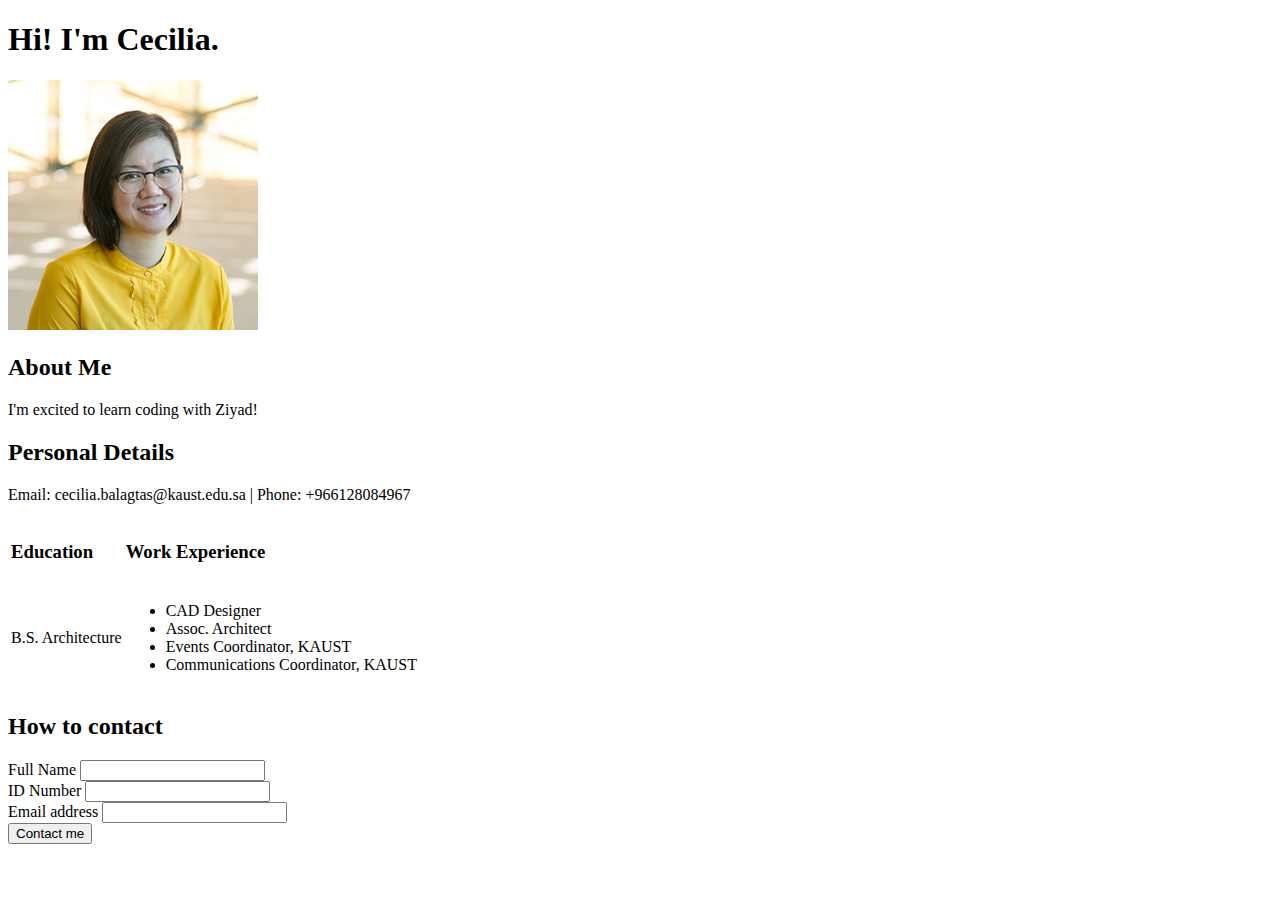
==== index.html @ 3f219b41 "Form-Table" ====
<!DOCTYPE html>
<html>
    
    <head>
        <title>My Portfolio</title>
    </head>
    <body>
        <h1>Hi! I'm Cecilia.</h1>
        <img src="Cecilia.jpg" width="250px" height="250px">
        <h2> About Me</h2>
        <p>I'm excited to learn coding with Ziyad!</p>
        <h2>Personal Details</h2>
        <p> Email: cecilia.balagtas@kaust.edu.sa | 
            Phone: +966128084967
        </p>
        <table>
            <tr>
                <td><h3> Education</h3></td>
                <td><h3>Work Experience</h3></td>
            </tr>
            <tr>
                <td>B.S. Architecture</td>
                <td>
                    <ul>
                        <li>CAD Designer</li>
                        <li>Assoc. Architect</li>
                        <li>Events Coordinator, KAUST</li>
                        <li>Communications Coordinator, KAUST</li>
                    </ul>
                </td>
            </tr>
        </table>
        <h2>How to contact</h2>
        <form>
            <label for="full name">Full Name</label>
            <input type="text" id="full_name" name="full_name"><br>
            <label for="id">ID Number</label>
            <input type="number" id="id" name="id"><br>
            <label for="email">Email address</label>
            <input type="email" id="email" name="name"><br>
            <button type="submit">Contact me</button>
        </form>
    </body>
</html>
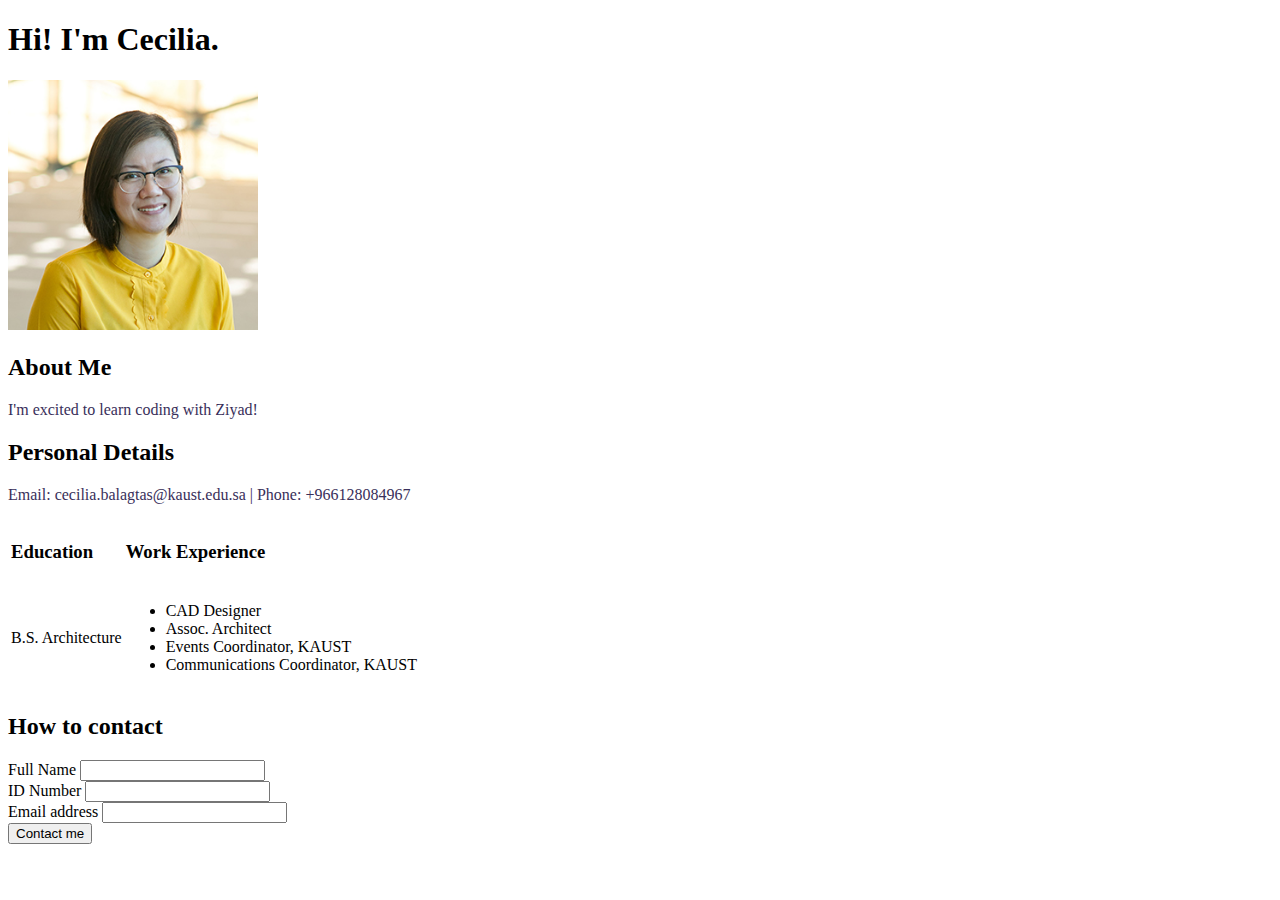
==== commit 78a40655: "Added colors" ====
--- a/index.html
+++ b/index.html
@@ -3,6 +3,7 @@
     
     <head>
         <title>My Portfolio</title>
+        <link rel="stylesheet" href="style.css">
     </head>
     <body>
         <h1>Hi! I'm Cecilia.</h1>
--- a/style.css
+++ b/style.css
@@ -0,0 +1,6 @@
+p{
+    color: #392F5A;
+}
+table:hover {
+    color:#9DD9D2
+}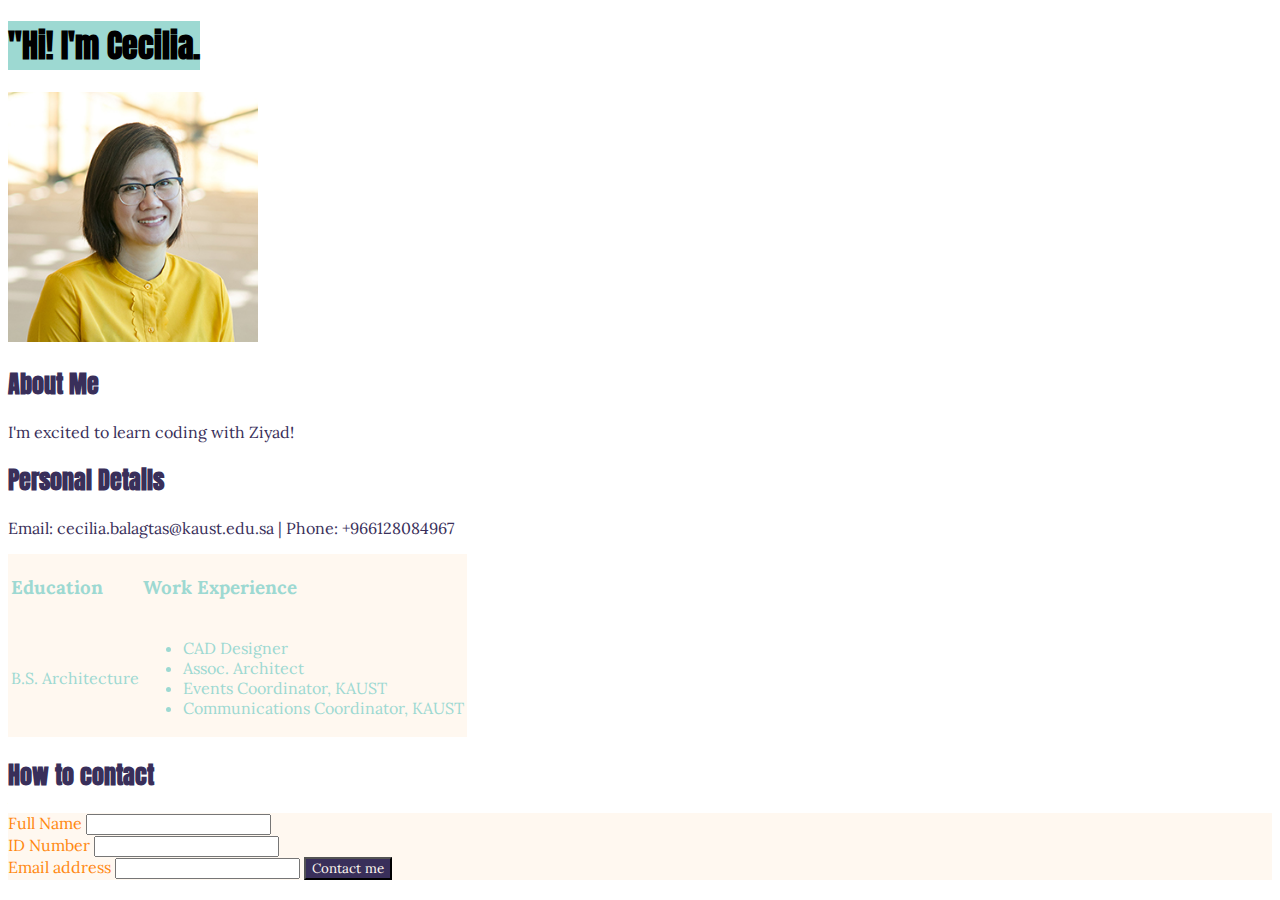
==== commit f1e9942d: "with font style" ====
--- a/index.html
+++ b/index.html
@@ -4,17 +4,24 @@
     <head>
         <title>My Portfolio</title>
         <link rel="stylesheet" href="style.css">
+        <link rel="preconnect" href="https://fonts.googleapis.com">
+        <link rel="preconnect" href="https://fonts.gstatic.com" crossorigin>
+        <link href="https://fonts.googleapis.com/css2?family=Anton&display=swap" rel="stylesheet">
+        <link rel="preconnect" href="https://fonts.googleapis.com">
+        <link rel="preconnect" href="https://fonts.gstatic.com" crossorigin>
+        <link href="https://fonts.googleapis.com/css2?family=Anton&family=Lora&display=swap" rel="stylesheet">
+        
     </head>
     <body>
-        <h1>Hi! I'm Cecilia.</h1>
+        <h1><span>"Hi! I'm Cecilia.</span></h1>
         <img src="Cecilia.jpg" width="250px" height="250px">
-        <h2> About Me</h2>
+        <h2 class="purple">About Me</h2>
         <p>I'm excited to learn coding with Ziyad!</p>
-        <h2>Personal Details</h2>
+        <h2 class="purple">Personal Details</h2>
         <p> Email: cecilia.balagtas@kaust.edu.sa | 
             Phone: +966128084967
         </p>
-        <table>
+        <table class="green">
             <tr>
                 <td><h3> Education</h3></td>
                 <td><h3>Work Experience</h3></td>
@@ -31,15 +38,19 @@
                 </td>
             </tr>
         </table>
-        <h2>How to contact</h2>
+        <h2 class="purple">How to contact</h2> 
+      
         <form>
-            <label for="full name">Full Name</label>
-            <input type="text" id="full_name" name="full_name"><br>
-            <label for="id">ID Number</label>
-            <input type="number" id="id" name="id"><br>
-            <label for="email">Email address</label>
-            <input type="email" id="email" name="name"><br>
-            <button type="submit">Contact me</button>
+           
+             <label class="orange" for="full name">Full Name</label>
+             <input type="text" id="full_name" name="full_name"><br>
+             <label class="orange" for="id">ID Number</label>
+             <input type="number" id="id" name="id"><br>
+             <label class="orange" for="email">Email address</label>
+             <input type="email" id="email" name="name">
+             <button class="white" type="submit">Contact me</button>
+          
         </form>
+       
     </body>
 </html>--- a/style.css
+++ b/style.css
@@ -1,6 +1,40 @@
 p{
     color: #392F5A;
+    font-family: 'Anton', sans-serif;
+    font-family: 'Lora', serif;
 }
 table:hover {
+    color: #F4D06F;
+    
+}
+table, form, button {
+    font-family: 'Anton', sans-serif;
+    font-family: 'Lora', serif;
+    background-color: #fff8f0;
+}
+
+h1, h2
+{
+    font-family: 'Anton', sans-serif;
+}
+span{background-color:#9DD9D2; 
+}
+.white{
+    color:#fff8f0;
+}
+.orange{
+    color:#FF8811;
+}
+.green{
+    color:#9DD9D2;
+}
+.purple{
+    color:#392F5A
+}
+button{
+    color:#fff8f0;
+    background-color: #392F5A;
+}
+button:hover {
     color:#9DD9D2
 }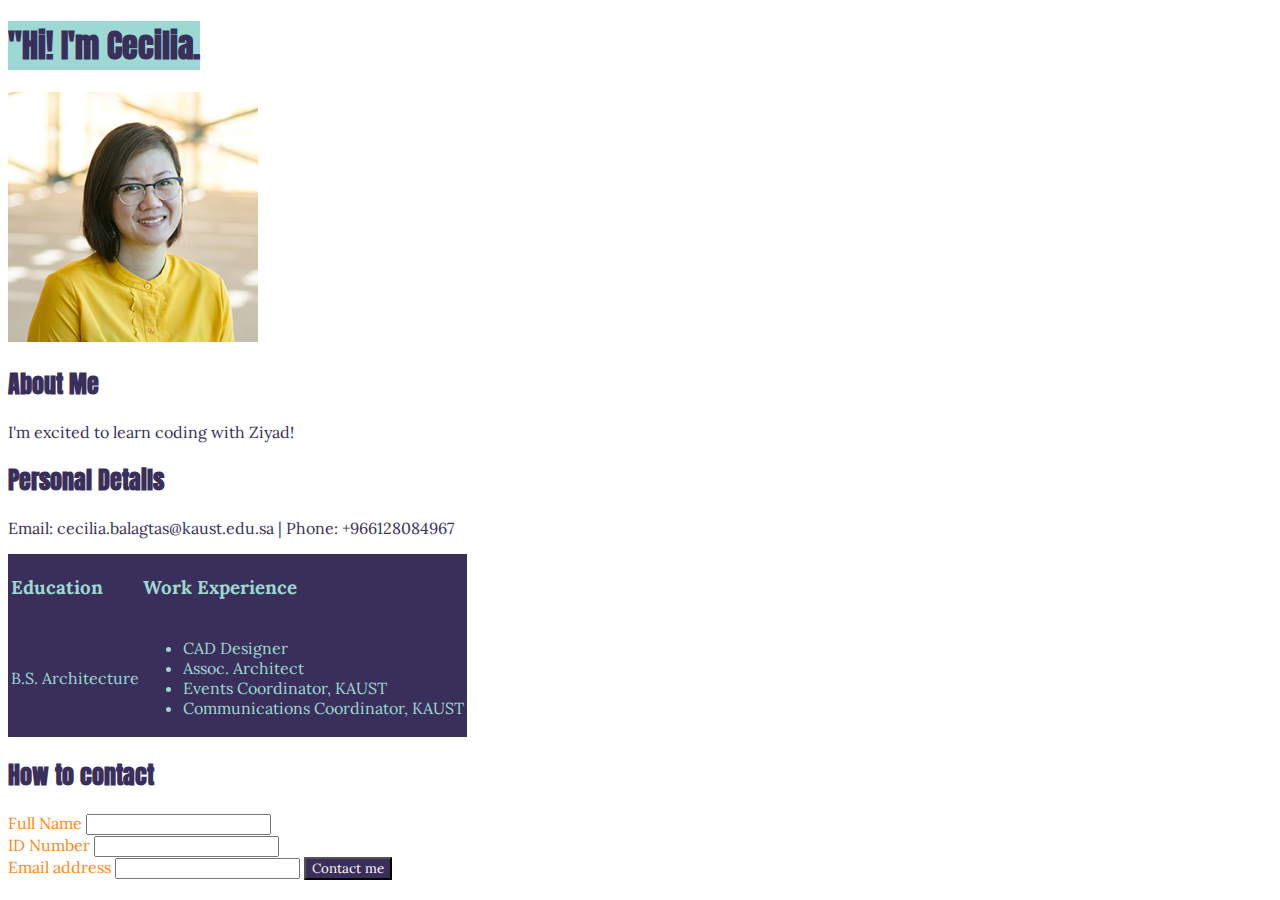
==== commit 0ac1b432: "with font style-2" ====
--- a/index.html
+++ b/index.html
@@ -13,7 +13,7 @@
         
     </head>
     <body>
-        <h1><span>"Hi! I'm Cecilia.</span></h1>
+        <h1 class="purple"><span>"Hi! I'm Cecilia.</span></h1>
         <img src="Cecilia.jpg" width="250px" height="250px">
         <h2 class="purple">About Me</h2>
         <p>I'm excited to learn coding with Ziyad!</p>
--- a/style.css
+++ b/style.css
@@ -3,16 +3,22 @@
     font-family: 'Anton', sans-serif;
     font-family: 'Lora', serif;
 }
+h2:hover{
+    color:#9DD9D2;
+}
 table:hover {
     color: #F4D06F;
     
 }
-table, form, button {
+table, button {
     font-family: 'Anton', sans-serif;
     font-family: 'Lora', serif;
-    background-color: #fff8f0;
+    background-color: #392F5A;
 }
-
+form {
+    font-family: 'Anton', sans-serif;
+    font-family: 'Lora', serif;
+}
 h1, h2
 {
     font-family: 'Anton', sans-serif;
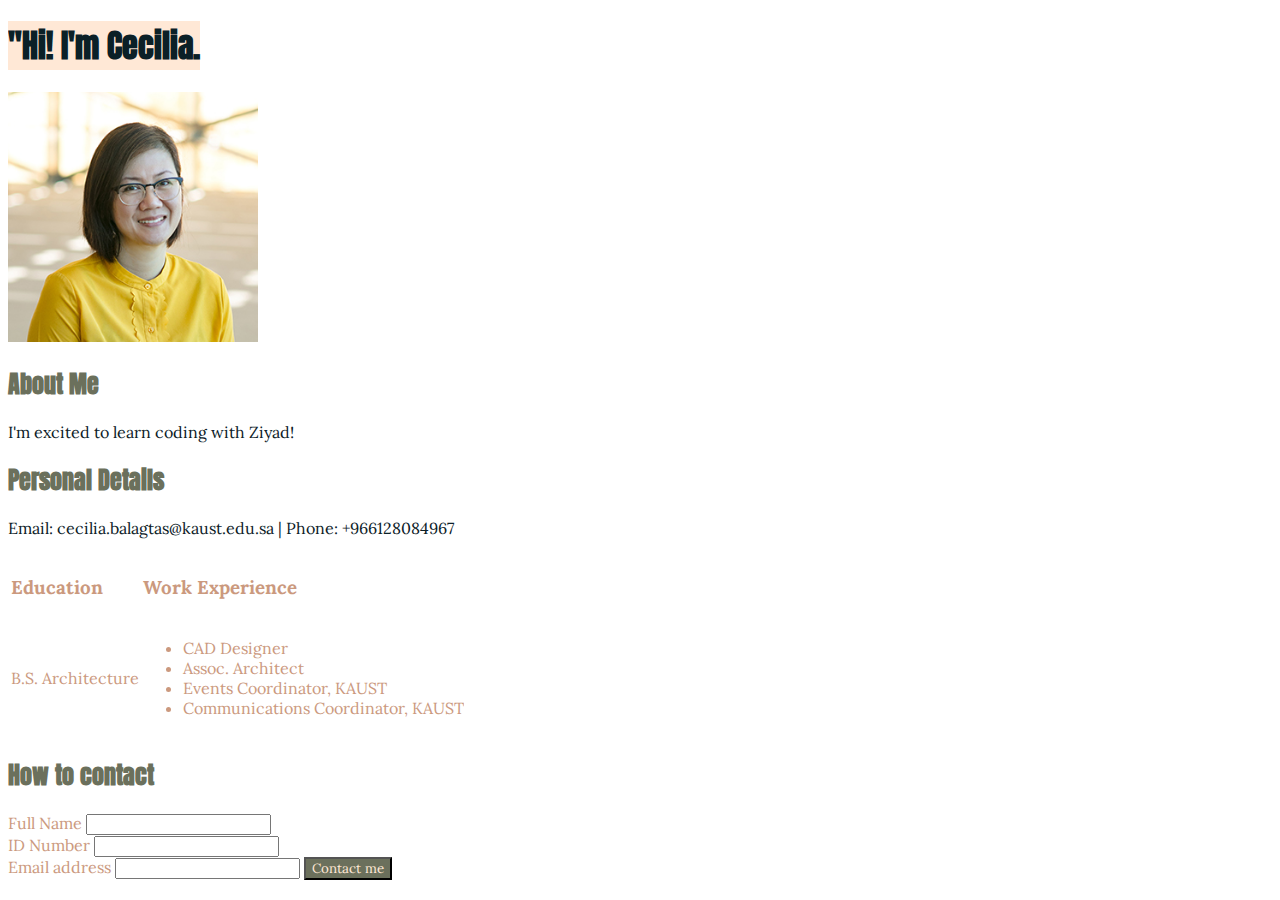
==== commit 08cf9baa: "With style-3" ====
--- a/index.html
+++ b/index.html
@@ -13,7 +13,7 @@
         
     </head>
     <body>
-        <h1 class="purple"><span>"Hi! I'm Cecilia.</span></h1>
+        <h1 class="green"><span>"Hi! I'm Cecilia.</span></h1>
         <img src="Cecilia.jpg" width="250px" height="250px">
         <h2 class="purple">About Me</h2>
         <p>I'm excited to learn coding with Ziyad!</p>
@@ -21,7 +21,7 @@
         <p> Email: cecilia.balagtas@kaust.edu.sa | 
             Phone: +966128084967
         </p>
-        <table class="green">
+        <table class="orange">
             <tr>
                 <td><h3> Education</h3></td>
                 <td><h3>Work Experience</h3></td>
--- a/style.css
+++ b/style.css
@@ -1,11 +1,9 @@
 p{
-    color: #392F5A;
+    color: #0B2027;
     font-family: 'Anton', sans-serif;
     font-family: 'Lora', serif;
 }
-h2:hover{
-    color:#9DD9D2;
-}
+
 table:hover {
     color: #F4D06F;
     
@@ -13,7 +11,6 @@
 table, button {
     font-family: 'Anton', sans-serif;
     font-family: 'Lora', serif;
-    background-color: #392F5A;
 }
 form {
     font-family: 'Anton', sans-serif;
@@ -23,24 +20,24 @@
 {
     font-family: 'Anton', sans-serif;
 }
-span{background-color:#9DD9D2; 
+span{background-color:#FFE8D6; 
 }
 .white{
-    color:#fff8f0;
+    color:#FFE8D6;
 }
 .orange{
-    color:#FF8811;
+    color:#CB997E;
 }
 .green{
-    color:#9DD9D2;
+    color:#0B2027;
 }
 .purple{
-    color:#392F5A
+    color:#6B705C;
 }
 button{
     color:#fff8f0;
-    background-color: #392F5A;
+    background-color: #6B705C;
 }
 button:hover {
-    color:#9DD9D2
+    color:#CB997E
 }